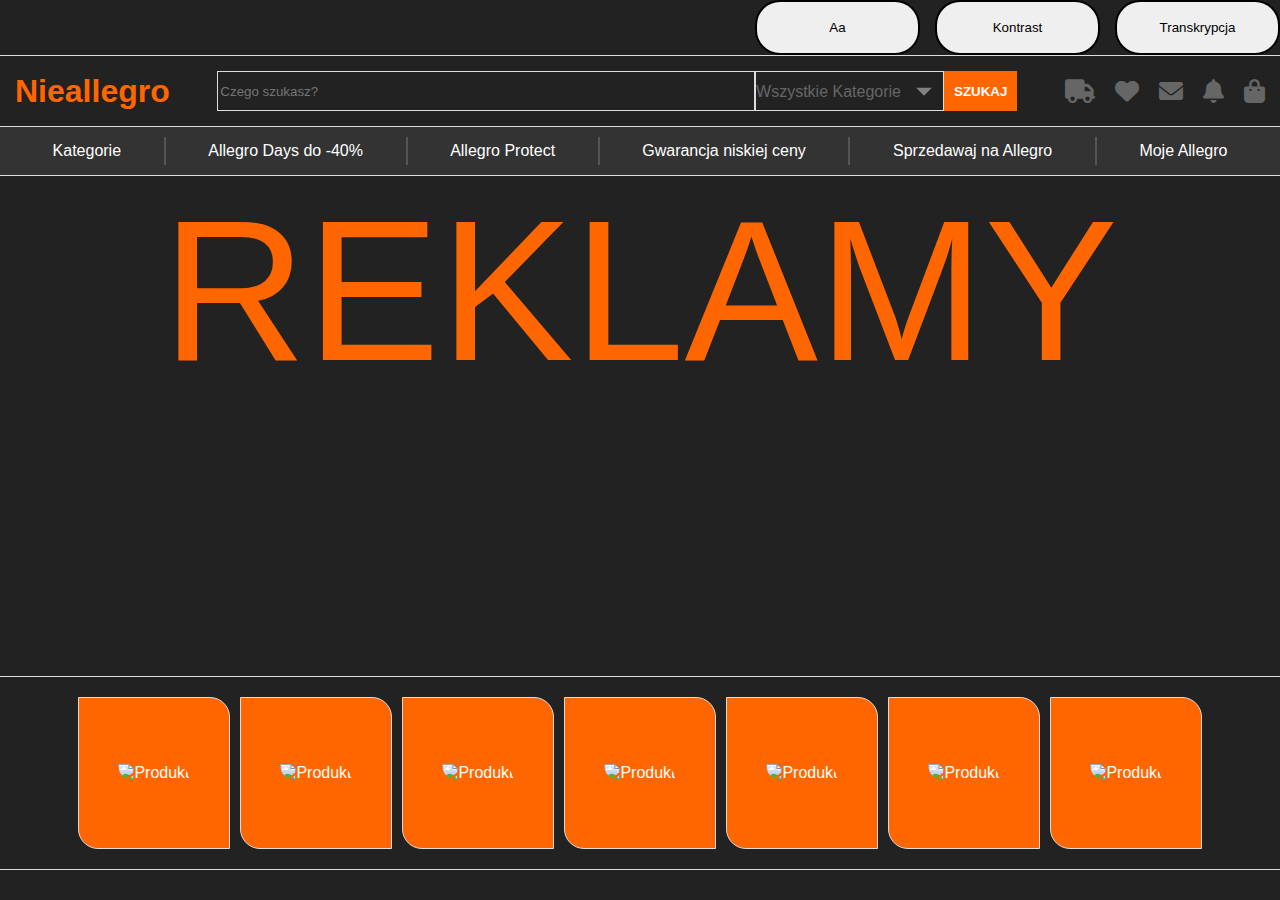
==== index.html @ 29728c2e "Add files via upload" ====
<!DOCTYPE html>
<html lang="pl">
<head>
    <meta charset="UTF-8">
    <link href="https://cdnjs.cloudflare.com/ajax/libs/font-awesome/6.0.0-beta3/css/all.min.css" rel="stylesheet">
    <meta name="viewport" content="width=device-width, initial-scale=1.0">
    <title>Allegro - Strona</title>
    <style>
        body {
            font-family: Arial, sans-serif;
            margin: 0;
            padding: 0;
            background-color: #222;
            color: white;
        }
		.wcag{
			display: flex;
			justify-content: flex-end;
			gap:15px;
		}
		.btwcag{
			height: 55px;
			width: 165px;
			border: 2px solid;
			border-radius: 25px;
		}
        .header {
            display: flex;
            align-items: center;
            justify-content: space-between;
            padding: 15px;
            background-color: #222;
			border-top: 1px solid #ddd;
            border-bottom: 1px solid #ddd;
        }
        .logo {
            font-size: 32px;
            font-weight: bold;
            color: #ff6600;
        }
        .center-elements {
            flex-grow: 1;
            display: flex;
            justify-content: center;
        }
        .search-bar{
            flex-grow: 1;
        }
        input[type="text"],
        .category-list, .btszukaj {
            height: 40px;
            box-sizing: border-box;
        }
        input[type="text"] {
            width: 100%;
            background-color: #222;
            border: 1px solid #ddd;
        }
        .category-list {
            border: 1px solid #ddd;
            background-color: #222;
            color: #666;
            font-size: 16px;
            cursor: pointer;
            appearance: none;
            background-image: url('data:image/svg+xml;charset=UTF-8,<svg xmlns="http://www.w3.org/2000/svg" viewBox="0 0 24 24" fill="grey"><path d="M7 10l5 5 5-5z"/></svg>');
            background-repeat: no-repeat;
            background-position: right;
        }
		.btszukaj{
			background-color: #ff6600;
            border: none;
            padding: 10px;
            color: white;
            cursor: pointer;
            font-weight: bold;
		}
        .search-container {
            width: 90%;
            max-width: 800px;
            display: flex;
            align-items: center;
        }
        .icons {
            display: flex;
            gap: 20px;
        }
        .icons i {
            font-size: 24px;
            color: #666;
            cursor: pointer;
        }
        .category-bar {
            display: flex;
            justify-content: space-between;
            background-color: #333;
            padding: 10px;
            border-bottom: 1px solid #ddd;
        }
        .category-bar div {
            color: white;
            cursor: pointer;
            padding: 5px 10px;
            border-left: 1px solid #555;
			border-right: 1px solid #555;
            flex-grow: 1;
            text-align: center;
        }
        .category-bar div:first-child {
            border-left: none;
        }
        .category-bar div:last-child {
            border-right: none;
        }
        .ads {
            text-align: center;
            justify-content: center;
            font-size: 200px;
            height: 500px;
            border-bottom: 1px solid #ddd;
            color: #ff6600;
        }
        .slider {
            position: relative;
            width: 100%;
            height: 400px;
            overflow: hidden;
            border-bottom:#222;
        }

        .slides {
            display: flex;
            transition: transform 2s ease-in-out;
        }

        .slide {
            min-width: 100%;
            height: 350px;
            display: none;
        }

        .slide.active {
            display: block;
        }

        .slide img {
            width: 100%;
            height: 100%;
            object-fit: scale-down;
            display: block;
        }

        .arrow {
            position: absolute;
            top: 50%;
            transform: translateY(-50%);
            background-color: rgba(0, 0, 0, 0.5);
            color: white;
            border: none;
            padding: 10px;
            width: 40px;
            height: 40px;
            display: flex;
            align-items: center;
            justify-content: center;
            cursor: pointer;
            z-index: 10;
        }

        .arrow.prev {
            left: 10px;
        }

        .arrow.next {
            right: 10px;
        }

        .dots {
            text-align: center;
            margin-top: 10px;
        }

        .dot {
            height: 10px;
            width: 10px;
            margin: 0 5px;
            background-color: #bbb;
            border-radius: 50%;
            display: inline-block;
            cursor: pointer;
        }

        .dot.active {
            background-color: #ff6600;
        }
        .product-container {
            display: flex;
            flex-wrap: wrap;
            justify-content: center;
            padding: 20px;
            gap: 10px;
            border-bottom: 1px solid #ddd;
        }
        .product {
            width: 150px;
            height: 150px;
            background-color: #ff6600;
            display: flex;
            align-items: center;
            justify-content: center;
            border-radius: 0px 20px 0px 20px;
            border: 1px solid #ddd;
        }
        .product img {
            max-width: 100%;
            max-height: 100%;
            object-fit: cover;
            border-radius: inherit;
            display: block;
        }
        @media (max-width: 900px) {
            .header {
                flex-direction: column;
                text-align: center;
            }
            .search-bar {
                margin: 10px 0;
            }
            .category-bar {
                flex-direction: column;
                align-items: center;
            }
        }
    </style>
</head>
<body>
	<div class="wcag">
		<button class="btwcag" >Aa</button>
		<button class="btwcag" >Kontrast</button>
		<button class="btwcag" >Transkrypcja</button>
	</div>
    <div class="header">
        <div class="logo">Nieallegro</div>
        <div class="center-elements">
            <div class="search-container">
                <div class="search-bar">
                    <input type="text" placeholder="Czego szukasz?">
                </div>
			    <select name="Kategorie" class="category-list">
				    <option>Wszystkie Kategorie</option>
				    <option>Tu wpisz drugą możliwość</option>
			    </select>
                <button class="btszukaj" >SZUKAJ</button>
            </div>
        </div>
        <div class="icons">
            <i class="fas fa-truck"></i>
            <i class="fas fa-heart"></i>
            <i class="fas fa-envelope"></i>
            <i class="fas fa-bell"></i>
            <i class="fas fa-shopping-bag"></i>
        </div>
    </div>
    <div class="category-bar">
        <div>Kategorie</div>
        <div>Allegro Days do -40%</div>
        <div>Allegro Protect</div>
        <div>Gwarancja niskiej ceny</div>
        <div>Sprzedawaj na Allegro</div>
        <div>Moje Allegro</div>
    </div>
    <div class="ads"> REKLAMY
          <!--  <div class="slider">
            <div class="slides">
                <div class="slide active">
                    <img src="" alt="Slide 1">
                </div>
                <div class="slide">
                    <img src="" alt="Slide 2">
                </div>
                <div class="slide">
                    <img src="" alt="Slide 3">
                </div>
            </div>
            <button class="arrow prev" onclick="prevSlide()">&#10094;</button>
            <button class="arrow next" onclick="nextSlide()">&#10095;</button>
            <div class="dots">
                <span class="dot active" onclick="currentSlide(1)"></span>
                <span class="dot" onclick="currentSlide(2)"></span>
                <span class="dot" onclick="currentSlide(3)"></span>
            </div>
        </div> -->
    </div>
    <div class="product-container">
        <div class="product">
            <img src="" alt="Produkt">
        </div>
        <div class="product">
			<img src="" alt="Produkt">
		</div>
        <div class="product">
			<img src="" alt="Produkt">
		</div>
        <div class="product">
			<img src="" alt="Produkt">
		</div>
        <div class="product">
			<img src="" alt="Produkt">
		</div>
		<div class="product">
			<img src="" alt="Produkt">
		</div>
		<div class="product">
			<img src="" alt="Produkt">
		</div>
    </div>
    <!-- <script>
        let currentIndex = 0;

        function showSlide(index) {
            const slides = document.querySelectorAll('.slide');
            const dots = document.querySelectorAll('.dot');

            if (index >= slides.length) currentIndex = 0;
            if (index < 0) currentIndex = slides.length - 1;

            slides.forEach(slide => slide.classList.remove('active'));
            dots.forEach(dot => dot.classList.remove('active'));

            slides[currentIndex].classList.add('active');
            dots[currentIndex].classList.add('active');
        }

        function nextSlide() {
            currentIndex++;
            showSlide(currentIndex);
        }

        function prevSlide() {
            currentIndex--;
            showSlide(currentIndex);
        }

        function currentSlide(index) {
            currentIndex = index - 1;
            showSlide(currentIndex);
        }

        document.addEventListener('DOMContentLoaded', () => {
            showSlide(currentIndex);
        });
    </script> -->
</body>
</html>
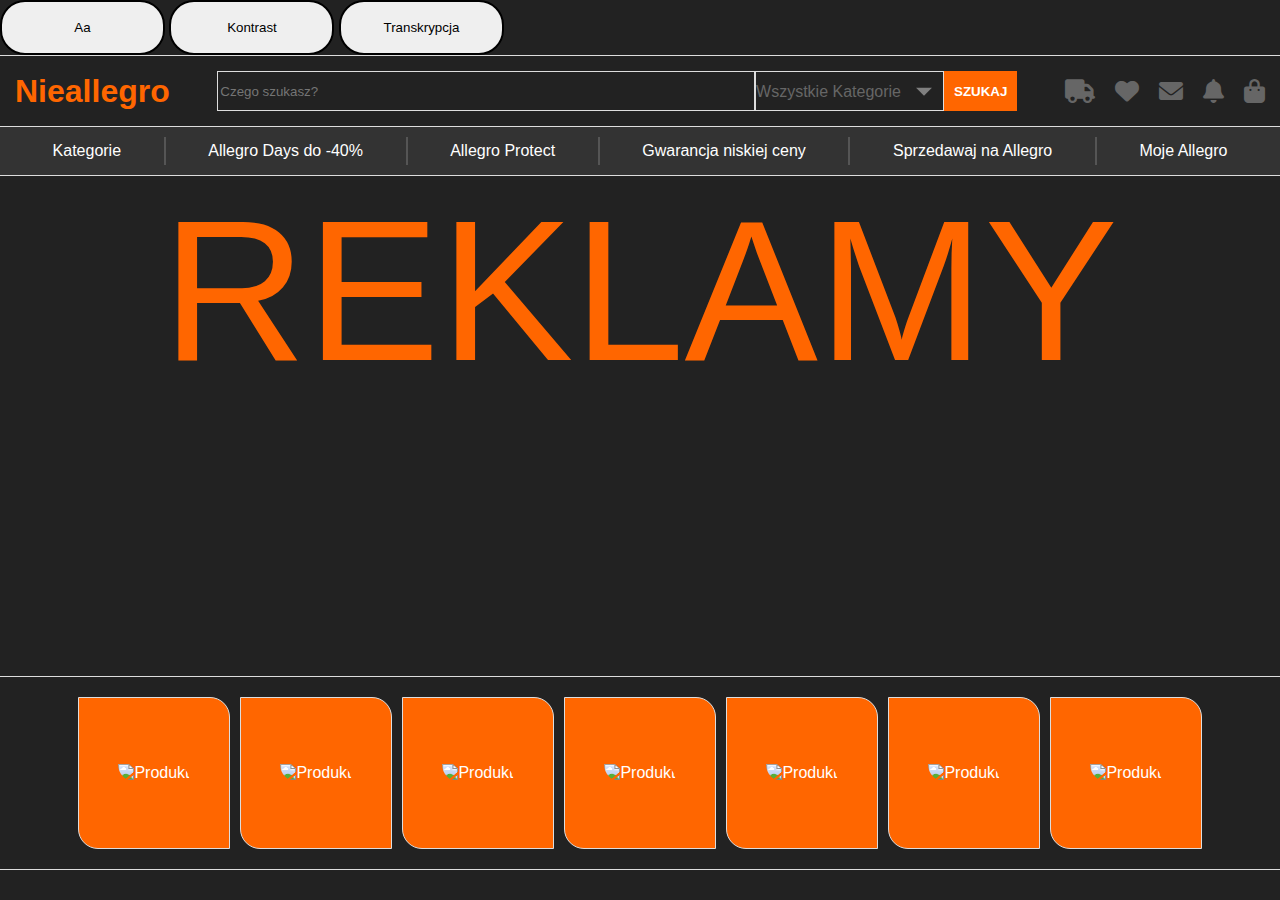
==== commit 1a9f740c: "Update index.html" ====
--- a/index.html
+++ b/index.html
@@ -5,233 +5,7 @@
     <link href="https://cdnjs.cloudflare.com/ajax/libs/font-awesome/6.0.0-beta3/css/all.min.css" rel="stylesheet">
     <meta name="viewport" content="width=device-width, initial-scale=1.0">
     <title>Allegro - Strona</title>
-    <style>
-        body {
-            font-family: Arial, sans-serif;
-            margin: 0;
-            padding: 0;
-            background-color: #222;
-            color: white;
-        }
-		.wcag{
-			display: flex;
-			justify-content: flex-end;
-			gap:15px;
-		}
-		.btwcag{
-			height: 55px;
-			width: 165px;
-			border: 2px solid;
-			border-radius: 25px;
-		}
-        .header {
-            display: flex;
-            align-items: center;
-            justify-content: space-between;
-            padding: 15px;
-            background-color: #222;
-			border-top: 1px solid #ddd;
-            border-bottom: 1px solid #ddd;
-        }
-        .logo {
-            font-size: 32px;
-            font-weight: bold;
-            color: #ff6600;
-        }
-        .center-elements {
-            flex-grow: 1;
-            display: flex;
-            justify-content: center;
-        }
-        .search-bar{
-            flex-grow: 1;
-        }
-        input[type="text"],
-        .category-list, .btszukaj {
-            height: 40px;
-            box-sizing: border-box;
-        }
-        input[type="text"] {
-            width: 100%;
-            background-color: #222;
-            border: 1px solid #ddd;
-        }
-        .category-list {
-            border: 1px solid #ddd;
-            background-color: #222;
-            color: #666;
-            font-size: 16px;
-            cursor: pointer;
-            appearance: none;
-            background-image: url('data:image/svg+xml;charset=UTF-8,<svg xmlns="http://www.w3.org/2000/svg" viewBox="0 0 24 24" fill="grey"><path d="M7 10l5 5 5-5z"/></svg>');
-            background-repeat: no-repeat;
-            background-position: right;
-        }
-		.btszukaj{
-			background-color: #ff6600;
-            border: none;
-            padding: 10px;
-            color: white;
-            cursor: pointer;
-            font-weight: bold;
-		}
-        .search-container {
-            width: 90%;
-            max-width: 800px;
-            display: flex;
-            align-items: center;
-        }
-        .icons {
-            display: flex;
-            gap: 20px;
-        }
-        .icons i {
-            font-size: 24px;
-            color: #666;
-            cursor: pointer;
-        }
-        .category-bar {
-            display: flex;
-            justify-content: space-between;
-            background-color: #333;
-            padding: 10px;
-            border-bottom: 1px solid #ddd;
-        }
-        .category-bar div {
-            color: white;
-            cursor: pointer;
-            padding: 5px 10px;
-            border-left: 1px solid #555;
-			border-right: 1px solid #555;
-            flex-grow: 1;
-            text-align: center;
-        }
-        .category-bar div:first-child {
-            border-left: none;
-        }
-        .category-bar div:last-child {
-            border-right: none;
-        }
-        .ads {
-            text-align: center;
-            justify-content: center;
-            font-size: 200px;
-            height: 500px;
-            border-bottom: 1px solid #ddd;
-            color: #ff6600;
-        }
-        .slider {
-            position: relative;
-            width: 100%;
-            height: 400px;
-            overflow: hidden;
-            border-bottom:#222;
-        }
-
-        .slides {
-            display: flex;
-            transition: transform 2s ease-in-out;
-        }
-
-        .slide {
-            min-width: 100%;
-            height: 350px;
-            display: none;
-        }
-
-        .slide.active {
-            display: block;
-        }
-
-        .slide img {
-            width: 100%;
-            height: 100%;
-            object-fit: scale-down;
-            display: block;
-        }
-
-        .arrow {
-            position: absolute;
-            top: 50%;
-            transform: translateY(-50%);
-            background-color: rgba(0, 0, 0, 0.5);
-            color: white;
-            border: none;
-            padding: 10px;
-            width: 40px;
-            height: 40px;
-            display: flex;
-            align-items: center;
-            justify-content: center;
-            cursor: pointer;
-            z-index: 10;
-        }
-
-        .arrow.prev {
-            left: 10px;
-        }
-
-        .arrow.next {
-            right: 10px;
-        }
-
-        .dots {
-            text-align: center;
-            margin-top: 10px;
-        }
-
-        .dot {
-            height: 10px;
-            width: 10px;
-            margin: 0 5px;
-            background-color: #bbb;
-            border-radius: 50%;
-            display: inline-block;
-            cursor: pointer;
-        }
-
-        .dot.active {
-            background-color: #ff6600;
-        }
-        .product-container {
-            display: flex;
-            flex-wrap: wrap;
-            justify-content: center;
-            padding: 20px;
-            gap: 10px;
-            border-bottom: 1px solid #ddd;
-        }
-        .product {
-            width: 150px;
-            height: 150px;
-            background-color: #ff6600;
-            display: flex;
-            align-items: center;
-            justify-content: center;
-            border-radius: 0px 20px 0px 20px;
-            border: 1px solid #ddd;
-        }
-        .product img {
-            max-width: 100%;
-            max-height: 100%;
-            object-fit: cover;
-            border-radius: inherit;
-            display: block;
-        }
-        @media (max-width: 900px) {
-            .header {
-                flex-direction: column;
-                text-align: center;
-            }
-            .search-bar {
-                margin: 10px 0;
-            }
-            .category-bar {
-                flex-direction: column;
-                align-items: center;
-            }
-        }
-    </style>
+    <link rel="stylesheet" href="style.css">
 </head>
 <body>
 	<div class="wcag">
@@ -351,4 +125,4 @@
         });
     </script> -->
 </body>
-</html>+</html>
--- a/style.css
+++ b/style.css
@@ -0,0 +1,226 @@
+body {
+            font-family: Arial, sans-serif;
+            margin: 0;
+            padding: 0;
+            background-color: #222;
+            color: white;
+        }
+	    <!-- WCAG -->
+		.wcag{
+			display: flex;
+			justify-content: flex-end;
+			gap:15px;
+		}
+		.btwcag{
+			height: 55px;
+			width: 165px;
+			border: 2px solid;
+			border-radius: 25px;
+		}
+        .header {
+            display: flex;
+            align-items: center;
+            justify-content: space-between;
+            padding: 15px;
+            background-color: #222;
+			border-top: 1px solid #ddd;
+            border-bottom: 1px solid #ddd;
+        }
+        .logo {
+            font-size: 32px;
+            font-weight: bold;
+            color: #ff6600;
+        }
+        .center-elements {
+            flex-grow: 1;
+            display: flex;
+            justify-content: center;
+        }
+        .search-bar{
+            flex-grow: 1;
+        }
+        input[type="text"],
+        .category-list, .btszukaj {
+            height: 40px;
+            box-sizing: border-box;
+        }
+        input[type="text"] {
+            width: 100%;
+            background-color: #222;
+            border: 1px solid #ddd;
+        }
+        .category-list {
+            border: 1px solid #ddd;
+            background-color: #222;
+            color: #666;
+            font-size: 16px;
+            cursor: pointer;
+            appearance: none;
+            background-image: url('data:image/svg+xml;charset=UTF-8,<svg xmlns="http://www.w3.org/2000/svg" viewBox="0 0 24 24" fill="grey"><path d="M7 10l5 5 5-5z"/></svg>');
+            background-repeat: no-repeat;
+            background-position: right;
+        }
+		.btszukaj{
+			background-color: #ff6600;
+            border: none;
+            padding: 10px;
+            color: white;
+            cursor: pointer;
+            font-weight: bold;
+		}
+        .search-container {
+            width: 90%;
+            max-width: 800px;
+            display: flex;
+            align-items: center;
+        }
+        .icons {
+            display: flex;
+            gap: 20px;
+        }
+        .icons i {
+            font-size: 24px;
+            color: #666;
+            cursor: pointer;
+        }
+        .category-bar {
+            display: flex;
+            justify-content: space-between;
+            background-color: #333;
+            padding: 10px;
+            border-bottom: 1px solid #ddd;
+        }
+        .category-bar div {
+            color: white;
+            cursor: pointer;
+            padding: 5px 10px;
+            border-left: 1px solid #555;
+			border-right: 1px solid #555;
+            flex-grow: 1;
+            text-align: center;
+        }
+        .category-bar div:first-child {
+            border-left: none;
+        }
+        .category-bar div:last-child {
+            border-right: none;
+        }
+        .ads {
+            text-align: center;
+            justify-content: center;
+            font-size: 200px;
+            height: 500px;
+            border-bottom: 1px solid #ddd;
+            color: #ff6600;
+        }
+        .slider {
+            position: relative;
+            width: 100%;
+            height: 400px;
+            overflow: hidden;
+            border-bottom:#222;
+        }
+
+        .slides {
+            display: flex;
+            transition: transform 2s ease-in-out;
+        }
+
+        .slide {
+            min-width: 100%;
+            height: 350px;
+            display: none;
+        }
+
+        .slide.active {
+            display: block;
+        }
+
+        .slide img {
+            width: 100%;
+            height: 100%;
+            object-fit: scale-down;
+            display: block;
+        }
+
+        .arrow {
+            position: absolute;
+            top: 50%;
+            transform: translateY(-50%);
+            background-color: rgba(0, 0, 0, 0.5);
+            color: white;
+            border: none;
+            padding: 10px;
+            width: 40px;
+            height: 40px;
+            display: flex;
+            align-items: center;
+            justify-content: center;
+            cursor: pointer;
+            z-index: 10;
+        }
+
+        .arrow.prev {
+            left: 10px;
+        }
+
+        .arrow.next {
+            right: 10px;
+        }
+
+        .dots {
+            text-align: center;
+            margin-top: 10px;
+        }
+
+        .dot {
+            height: 10px;
+            width: 10px;
+            margin: 0 5px;
+            background-color: #bbb;
+            border-radius: 50%;
+            display: inline-block;
+            cursor: pointer;
+        }
+
+        .dot.active {
+            background-color: #ff6600;
+        }
+        .product-container {
+            display: flex;
+            flex-wrap: wrap;
+            justify-content: center;
+            padding: 20px;
+            gap: 10px;
+            border-bottom: 1px solid #ddd;
+        }
+        .product {
+            width: 150px;
+            height: 150px;
+            background-color: #ff6600;
+            display: flex;
+            align-items: center;
+            justify-content: center;
+            border-radius: 0px 20px 0px 20px;
+            border: 1px solid #ddd;
+        }
+        .product img {
+            max-width: 100%;
+            max-height: 100%;
+            object-fit: cover;
+            border-radius: inherit;
+            display: block;
+        }
+        @media (max-width: 900px) {
+            .header {
+                flex-direction: column;
+                text-align: center;
+            }
+            .search-bar {
+                margin: 10px 0;
+            }
+            .category-bar {
+                flex-direction: column;
+                align-items: center;
+            }
+        }
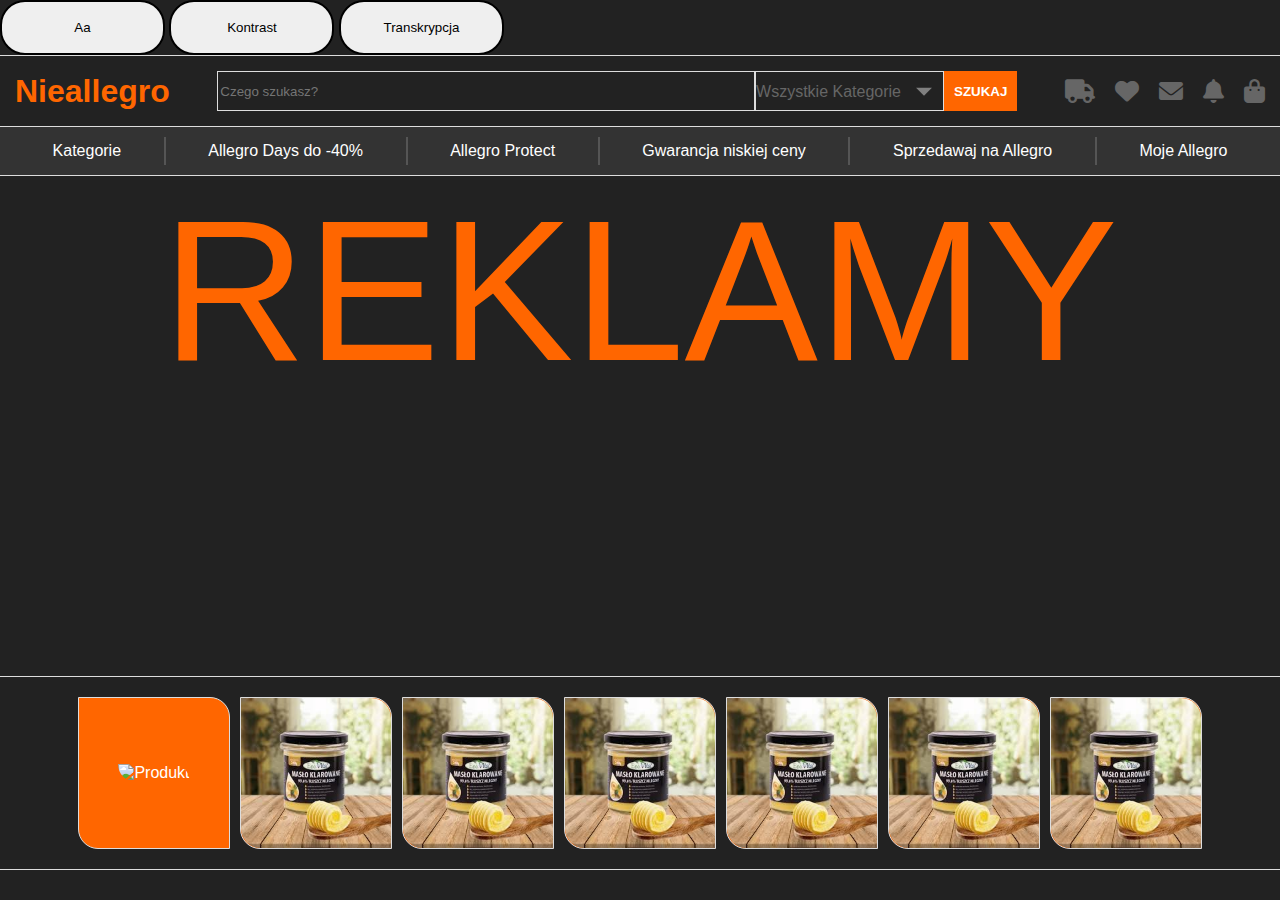
==== commit a8a6eae4: "product-photos update index.html" ====
--- a/index.html
+++ b/index.html
@@ -70,22 +70,22 @@
             <img src="" alt="Produkt">
         </div>
         <div class="product">
-			<img src="" alt="Produkt">
+			<img src="maslo.jpg" alt="Produkt">
 		</div>
         <div class="product">
-			<img src="" alt="Produkt">
+			<img src="maslo.jpg" alt="Produkt">
 		</div>
         <div class="product">
-			<img src="" alt="Produkt">
+			<img src="maslo.jpg" alt="Produkt">
 		</div>
         <div class="product">
-			<img src="" alt="Produkt">
+			<img src="maslo.jpg" alt="Produkt">
 		</div>
 		<div class="product">
-			<img src="" alt="Produkt">
+			<img src="maslo.jpg" alt="Produkt">
 		</div>
 		<div class="product">
-			<img src="" alt="Produkt">
+			<img src="maslo.jpg" alt="Produkt">
 		</div>
     </div>
     <!-- <script>
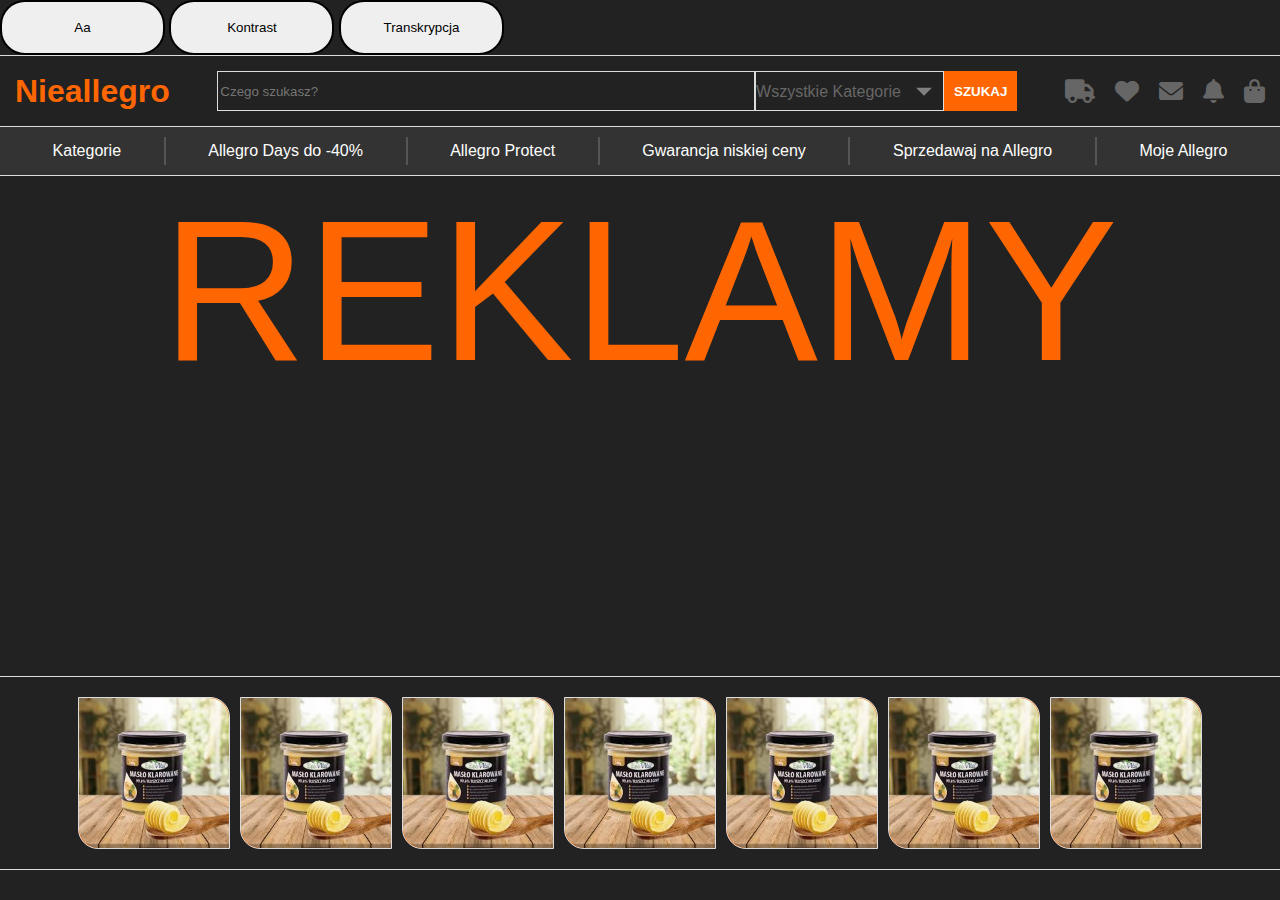
==== commit 55c09158: "Update index.html" ====
--- a/index.html
+++ b/index.html
@@ -67,7 +67,7 @@
     </div>
     <div class="product-container">
         <div class="product">
-            <img src="" alt="Produkt">
+            <img src="maslo.jpg" alt="Produkt">
         </div>
         <div class="product">
 			<img src="maslo.jpg" alt="Produkt">
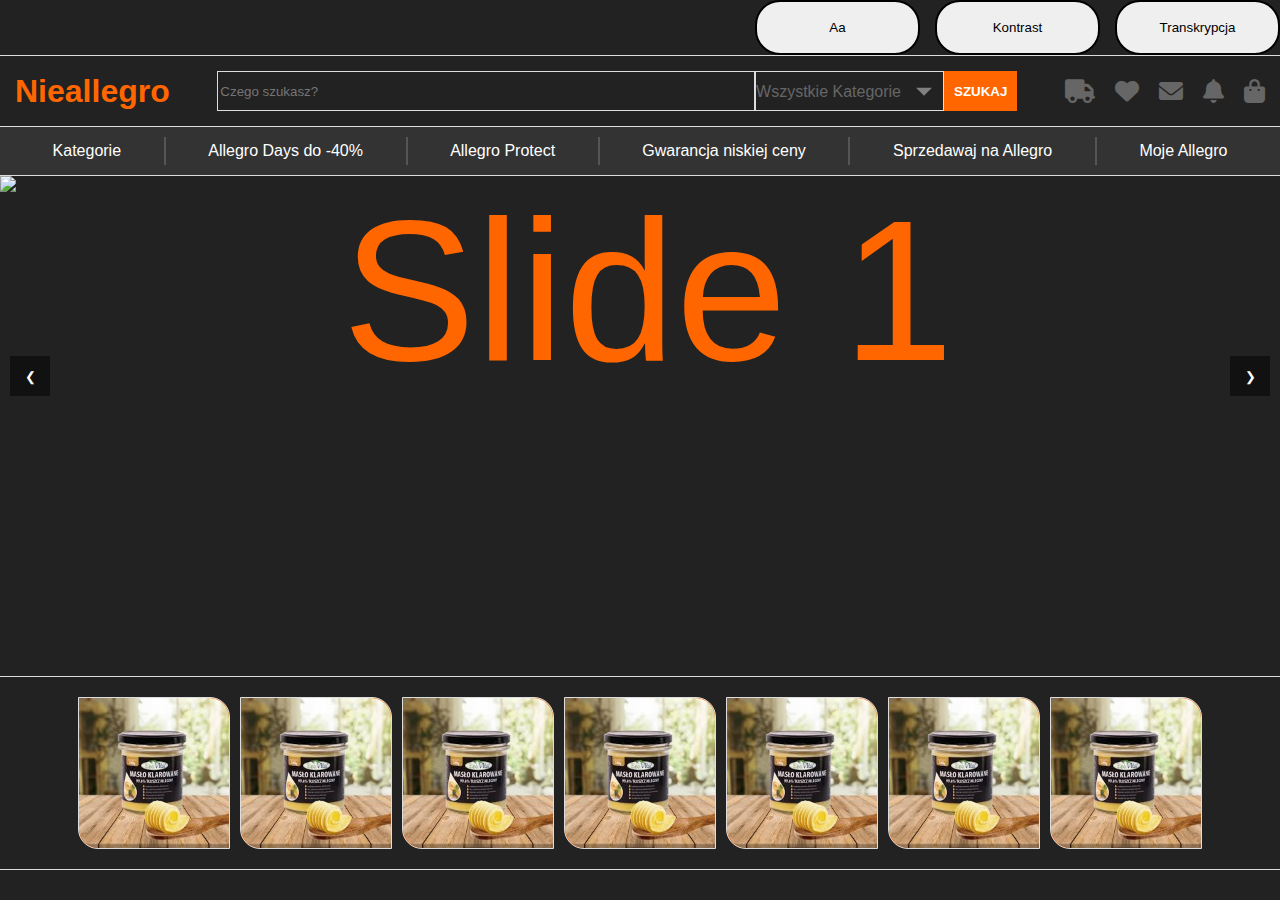
==== commit 7b2670e3: "Update index.html" ====
--- a/index.html
+++ b/index.html
@@ -43,8 +43,8 @@
         <div>Sprzedawaj na Allegro</div>
         <div>Moje Allegro</div>
     </div>
-    <div class="ads"> REKLAMY
-          <!--  <div class="slider">
+    <div class="ads">
+          <div class="slider">
             <div class="slides">
                 <div class="slide active">
                     <img src="" alt="Slide 1">
@@ -63,7 +63,7 @@
                 <span class="dot" onclick="currentSlide(2)"></span>
                 <span class="dot" onclick="currentSlide(3)"></span>
             </div>
-        </div> -->
+        </div>
     </div>
     <div class="product-container">
         <div class="product">
@@ -88,7 +88,7 @@
 			<img src="maslo.jpg" alt="Produkt">
 		</div>
     </div>
-    <!-- <script>
+    <script>
         let currentIndex = 0;
 
         function showSlide(index) {
@@ -123,6 +123,25 @@
         document.addEventListener('DOMContentLoaded', () => {
             showSlide(currentIndex);
         });
-    </script> -->
+    </script>
+	<script>
+    document.addEventListener('DOMContentLoaded', () => {
+        const [btnAa, btnKontrast, btnTranskrypcja] = document.querySelectorAll('.btwcag');
+        const html = document.documentElement;
+        const body = document.body;
+
+        btnAa.addEventListener('click', () => {
+            html.classList.toggle('font-bigger');
+        });
+
+        btnKontrast.addEventListener('click', () => {
+            body.classList.toggle('high-contrast');
+        });
+
+        btnTranskrypcja.addEventListener('click', () => {
+            console.log("Transkrypcja kliknięta");
+        });
+    });
+	</script>
 </body>
 </html>
--- a/style.css
+++ b/style.css
@@ -5,7 +5,8 @@
             background-color: #222;
             color: white;
         }
-	    <!-- WCAG -->
+		
+		/* WCAG */
 		.wcag{
 			display: flex;
 			justify-content: flex-end;
@@ -17,6 +18,21 @@
 			border: 2px solid;
 			border-radius: 25px;
 		}
+		
+		/* Wysoki kontrast: żółty tekst na czarnym tle */
+		.high-contrast,
+		.high-contrast * {
+			background-color: #000 !important;
+			color: #ff0 !important;
+			border-color: #ff0 !important;
+		}
+
+		/* Zwiększona czcionka – na wszystko, w tym inputy i buttony */
+		.font-bigger,
+		.font-bigger * {
+			font-size: 105% !important;
+		}
+		
         .header {
             display: flex;
             align-items: center;
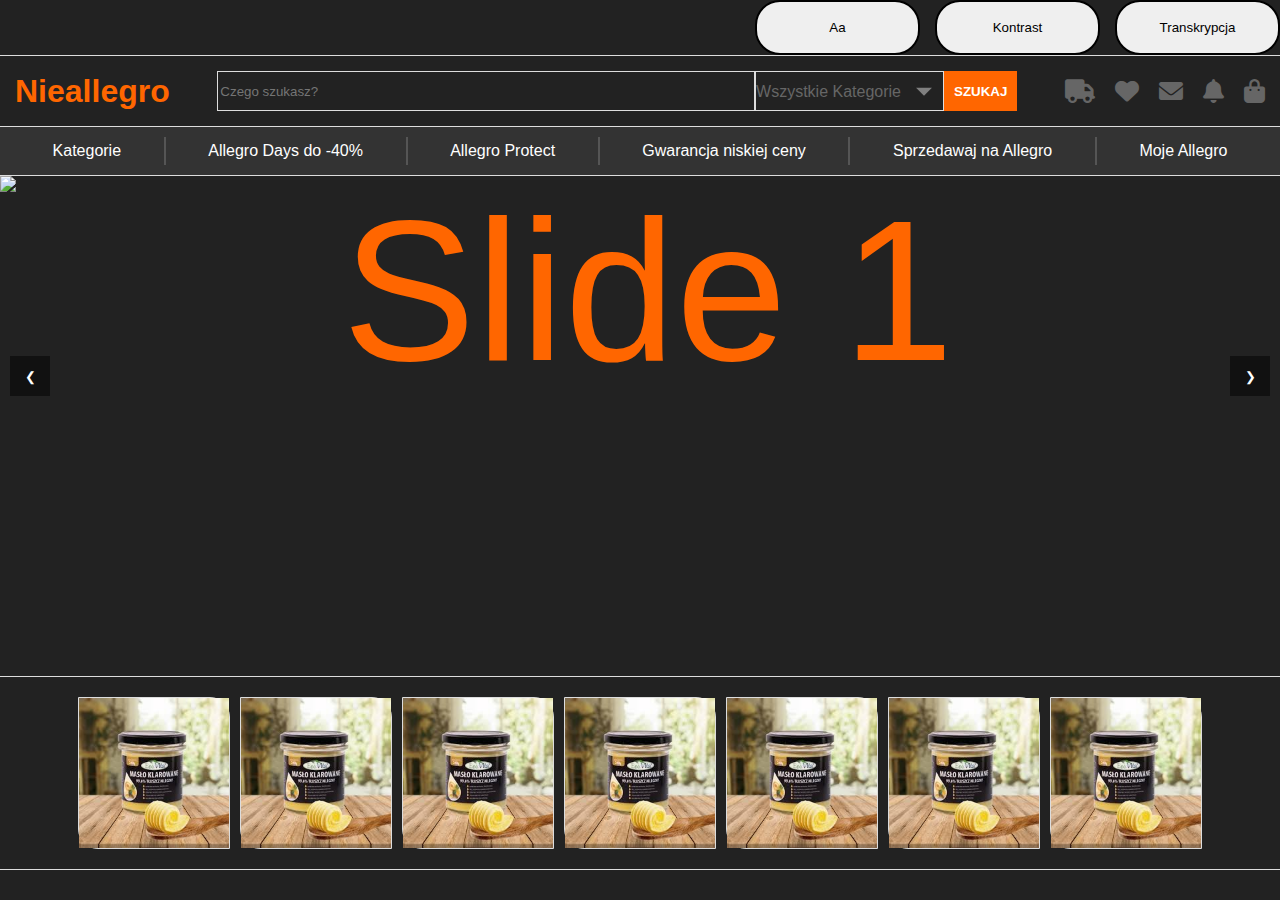
==== commit 04c8b087: "Update index.html" ====
--- a/index.html
+++ b/index.html
@@ -67,25 +67,25 @@
     </div>
     <div class="product-container">
         <div class="product">
-            <img src="maslo.jpg" alt="Produkt">
+            <a href="./produkt.html"><img src="maslo.jpg" alt="Produkt"></a>
         </div>
         <div class="product">
-			<img src="maslo.jpg" alt="Produkt">
+			<a href="./produkt.html"><img src="maslo.jpg" alt="Produkt"></a>
 		</div>
         <div class="product">
-			<img src="maslo.jpg" alt="Produkt">
+			<a href="./produkt.html"><img src="maslo.jpg" alt="Produkt"></a>
 		</div>
         <div class="product">
-			<img src="maslo.jpg" alt="Produkt">
+			<a href="./produkt.html"><img src="maslo.jpg" alt="Produkt"></a>
 		</div>
         <div class="product">
-			<img src="maslo.jpg" alt="Produkt">
+			<a href="./produkt.html"><img src="maslo.jpg" alt="Produkt"></a>
 		</div>
 		<div class="product">
-			<img src="maslo.jpg" alt="Produkt">
+			<a href="./produkt.html"><img src="maslo.jpg" alt="Produkt"></a>
 		</div>
 		<div class="product">
-			<img src="maslo.jpg" alt="Produkt">
+			<a href="./produkt.html"><img src="maslo.jpg" alt="Produkt"></a>
 		</div>
     </div>
     <script>
